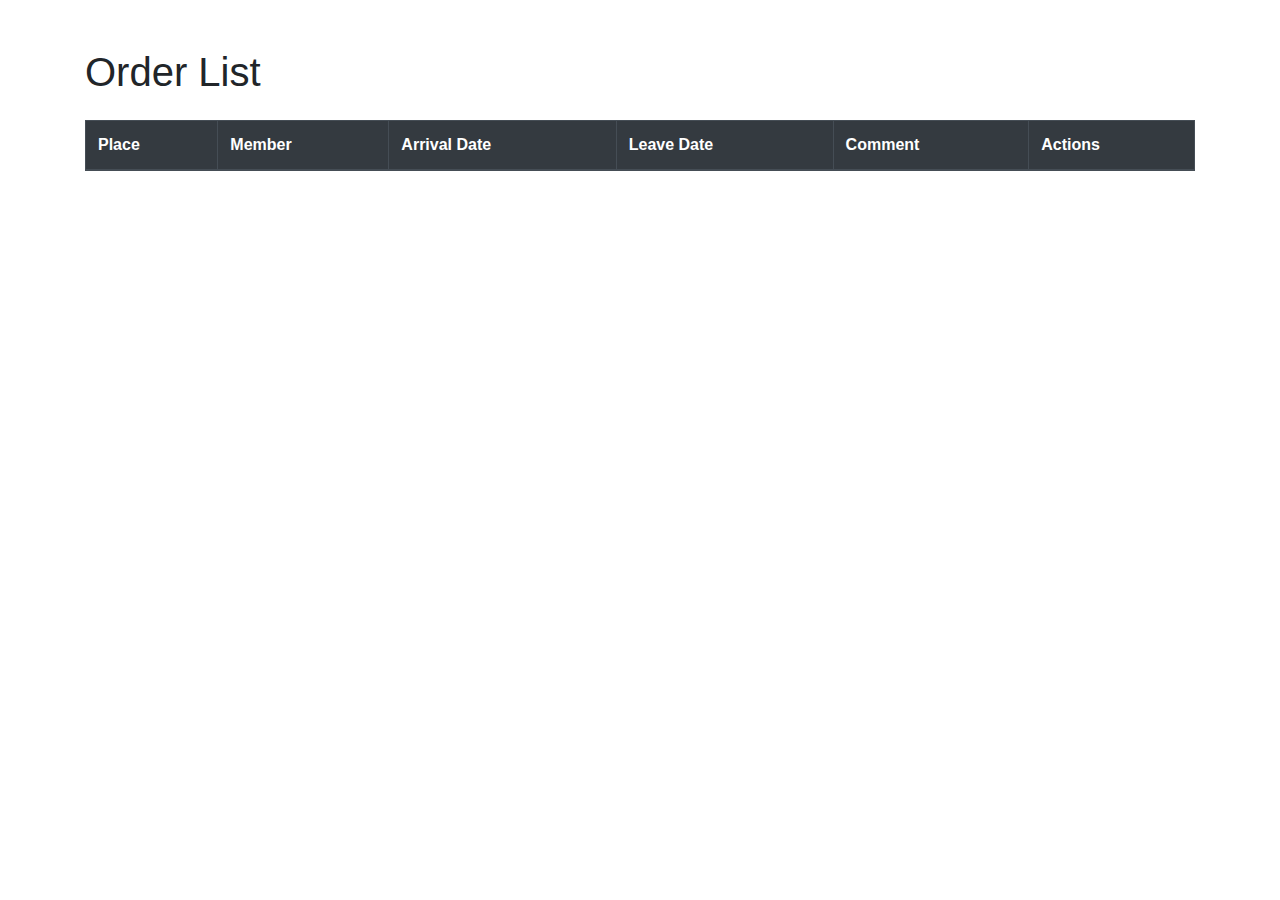
==== fontend/orderdTour.html @ 68b34462 "project is ready" ====
<!DOCTYPE html>
<html lang="en">
<head>
  <meta charset="UTF-8">
  <meta name="viewport" content="width=device-width, initial-scale=1.0">
  <title>Order List</title>
  <!-- Bootstrap CSS CDN -->
  <link href="https://stackpath.bootstrapcdn.com/bootstrap/4.5.2/css/bootstrap.min.css" rel="stylesheet">
  <!-- jQuery CDN -->
  <script src="https://code.jquery.com/jquery-3.5.1.min.js"></script>
  <!-- Bootstrap JS CDN -->
  <script src="https://stackpath.bootstrapcdn.com/bootstrap/4.5.2/js/bootstrap.min.js"></script>
</head>
<body>
  <div class="container mt-5">
    <h1 class="mb-4">Order List</h1>
    <div class="table-responsive">
      <table class="table table-hover table-bordered">
        <thead class="thead-dark">
          <tr>
            <th>Place</th>
            <th>Member</th>
            <th>Arrival Date</th>
            <th>Leave Date</th>
            <th>Comment</th>
            <th>Actions</th>
          </tr>
        </thead>
        <tbody id="orderTableBody">
          <!-- Orders will be dynamically inserted here -->
        </tbody>
      </table>
    </div>
  </div>

  <script>
    $(document).ready(function() {
      // Fetch orders from the server
      fetchOrders();

      function fetchOrders() {
        $.ajax({
          url: 'http://localhost:3000/api/orders',
          method: 'GET',
          cache: false, // Disable caching
          success: function(data) {
            populateTable(data);
          },
          error: function(error) {
            console.error('Error fetching orders:', error);
          }
        });
      }

      function populateTable(orders) {
        const tableBody = $('#orderTableBody');
        tableBody.empty(); // Clear existing rows

        orders.forEach(order => {
          const arrivalDate = new Date(order.ArrivalDate).toISOString().split('T')[0];
          const leaveDate = new Date(order.LeaveDate).toISOString().split('T')[0];

          const row = `
            <tr>
              <td>${order.Place}</td>
              <td>${order.Member}</td>
              <td>${arrivalDate}</td>
              <td>${leaveDate}</td>
              <td>${order.Comment}</td>
              <td>
                <button class="btn btn-success btn-sm confirm-btn" data-id="${order.id}">Confirm</button>
                <button class="btn btn-danger btn-sm cancel-btn" data-id="${order.id}">Cancel</button>
              </td>
            </tr>
          `;
          tableBody.append(row);
        });

        // Attach event handlers to buttons
        $('.confirm-btn').click(function() {
          const orderId = $(this).data('id');
          confirmOrder(orderId);
        });

        $('.cancel-btn').click(function() {
          const orderId = $(this).data('id');
          cancelOrder(orderId);
        });
      }

      function confirmOrder(orderId) {
        // Implement the logic to confirm the order
        alert('Order ' + orderId + ' confirmed!');
        fetchOrders(); // Refresh the table data
      }

      function cancelOrder(orderId) {
        // Implement the logic to cancel the order
        alert('Order ' + orderId + ' canceled!');
        fetchOrders(); // Refresh the table data
      }
    });
  </script>
</body>
</html>
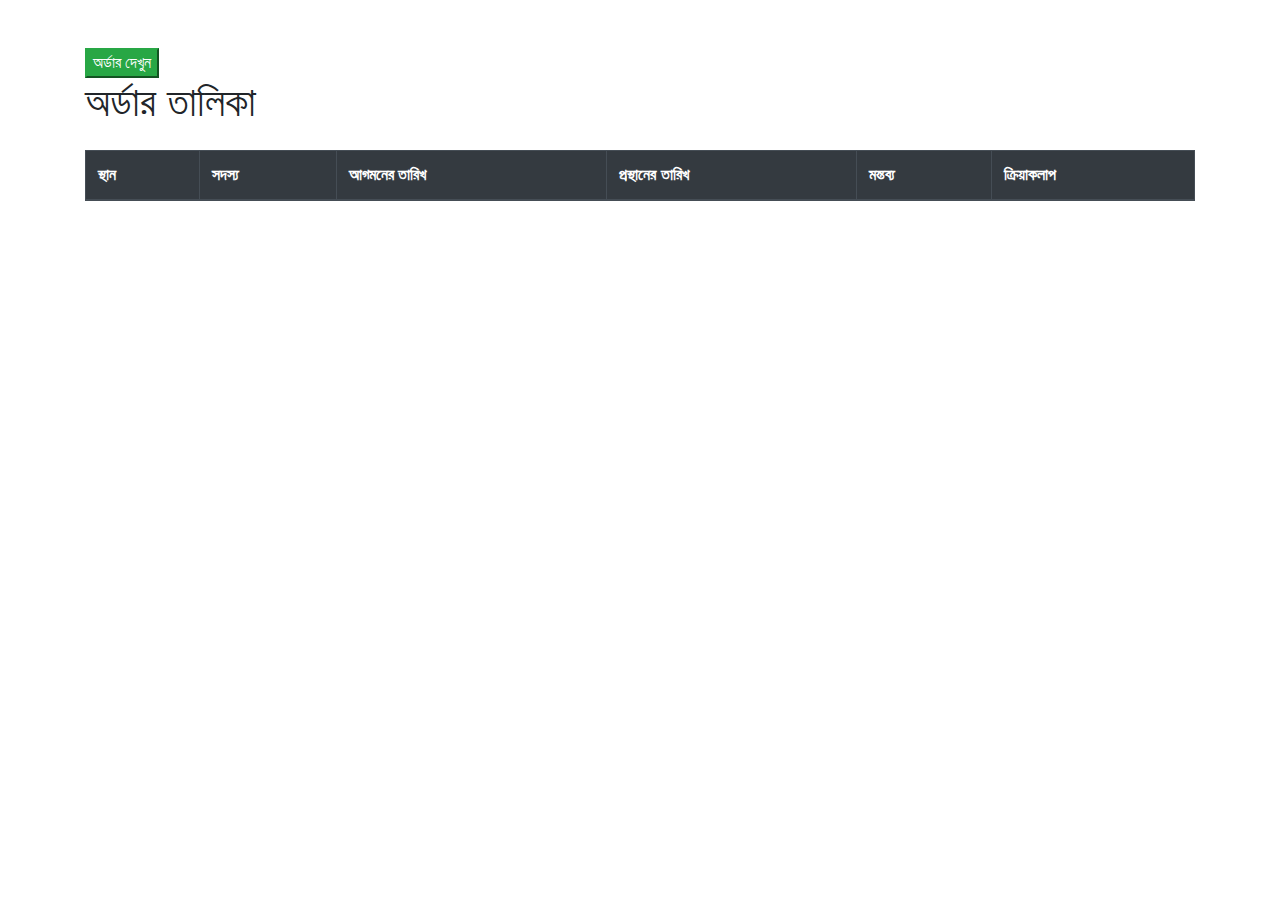
==== commit e1da494a: "project is completed" ====
--- a/fontend/orderdTour.html
+++ b/fontend/orderdTour.html
@@ -1,9 +1,11 @@
 <!DOCTYPE html>
 <html lang="en">
+
 <head>
   <meta charset="UTF-8">
   <meta name="viewport" content="width=device-width, initial-scale=1.0">
   <title>Order List</title>
+  <link rel="stylesheet" href="style.css">
   <!-- Bootstrap CSS CDN -->
   <link href="https://stackpath.bootstrapcdn.com/bootstrap/4.5.2/css/bootstrap.min.css" rel="stylesheet">
   <!-- jQuery CDN -->
@@ -11,42 +13,50 @@
   <!-- Bootstrap JS CDN -->
   <script src="https://stackpath.bootstrapcdn.com/bootstrap/4.5.2/js/bootstrap.min.js"></script>
 </head>
+
 <body>
   <div class="container mt-5">
-    <h1 class="mb-4">Order List</h1>
+    <button id="btn" class="btn-success">অর্ডার দেখুন</button>
+    <h1 class="mb-4">অর্ডার তালিকা</h1>
     <div class="table-responsive">
       <table class="table table-hover table-bordered">
         <thead class="thead-dark">
           <tr>
-            <th>Place</th>
-            <th>Member</th>
-            <th>Arrival Date</th>
-            <th>Leave Date</th>
-            <th>Comment</th>
-            <th>Actions</th>
+            <th>স্থান</th>
+            <th>সদস্য</th>
+            <th>আগমনের তারিখ</th>
+            <th>প্রস্থানের তারিখ</th>
+            <th>মন্তব্য</th>
+            <th>ক্রিয়াকলাপ</th>
           </tr>
         </thead>
         <tbody id="orderTableBody">
-          <!-- Orders will be dynamically inserted here -->
+          <!-- অর্ডারগুলি এখানে গতিশীলভাবে সন্নিবেশিত হবে -->
         </tbody>
       </table>
     </div>
   </div>
-
+  
+  
   <script>
-    $(document).ready(function() {
+    $(document).ready(function () {
       // Fetch orders from the server
-      fetchOrders();
+      // fetchOrders();
+      $("#btn").click(function () {
+        fetchOrders();
+        // alert("Data fetched");
+        $("#btn").hide();
+      });
 
       function fetchOrders() {
         $.ajax({
           url: 'http://localhost:3000/api/orders',
           method: 'GET',
           cache: false, // Disable caching
-          success: function(data) {
+          success: function (data) {
             populateTable(data);
           },
-          error: function(error) {
+          error: function (error) {
             console.error('Error fetching orders:', error);
           }
         });
@@ -57,8 +67,9 @@
         tableBody.empty(); // Clear existing rows
 
         orders.forEach(order => {
-          const arrivalDate = new Date(order.ArrivalDate).toISOString().split('T')[0];
-          const leaveDate = new Date(order.LeaveDate).toISOString().split('T')[0];
+         
+    const arrivalDate = new Date(order.ArrivalDate).toLocaleDateString('en-US', { timeZone: 'UTC' });
+    const leaveDate = new Date(order.LeaveDate).toLocaleDateString('en-US', { timeZone: 'UTC' });
 
           const row = `
             <tr>
@@ -77,12 +88,12 @@
         });
 
         // Attach event handlers to buttons
-        $('.confirm-btn').click(function() {
+        $('.confirm-btn').click(function () {
           const orderId = $(this).data('id');
           confirmOrder(orderId);
         });
 
-        $('.cancel-btn').click(function() {
+        $('.cancel-btn').click(function () {
           const orderId = $(this).data('id');
           cancelOrder(orderId);
         });
@@ -102,4 +113,5 @@
     });
   </script>
 </body>
+
 </html>